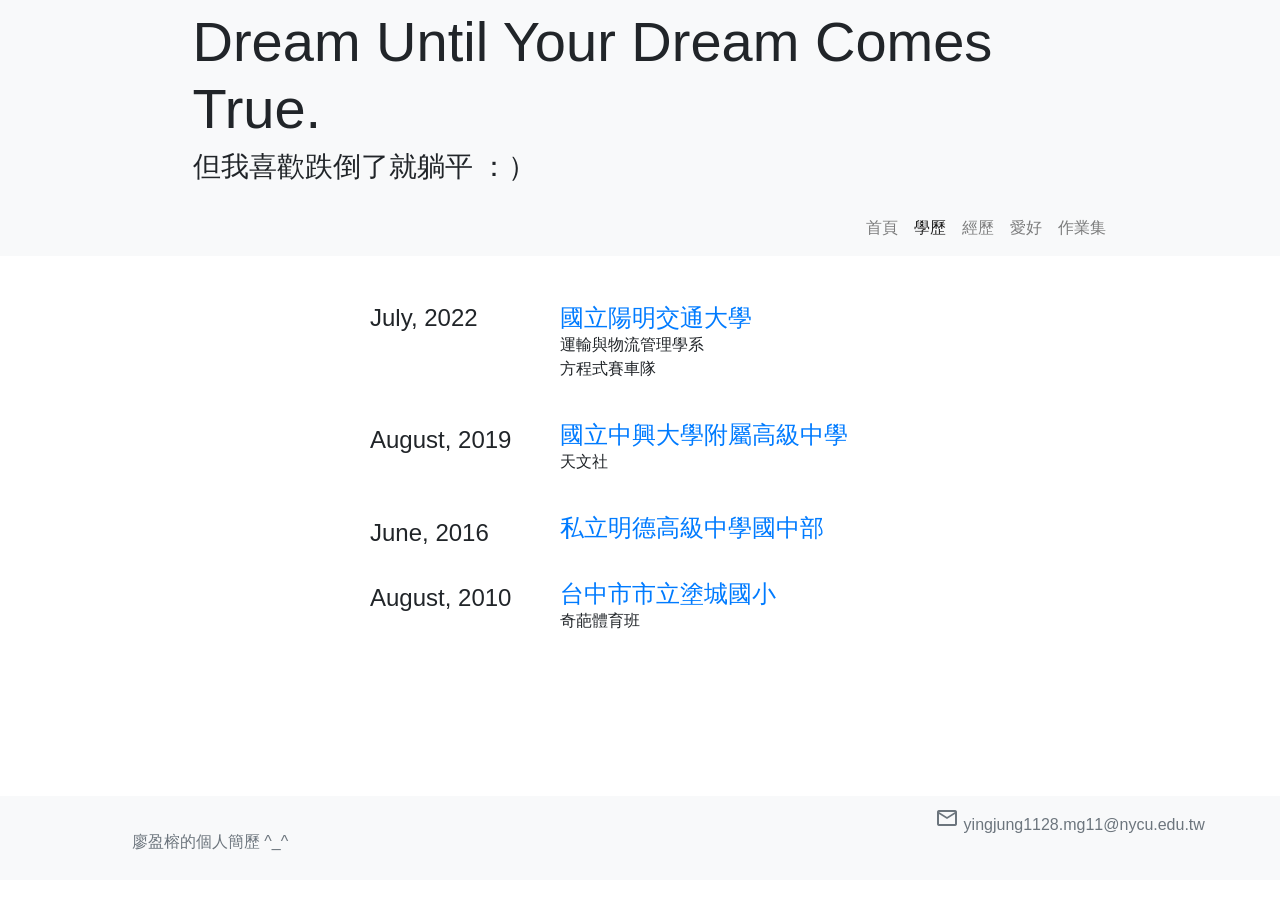
==== academic.html @ 8d72f8f0 "v1.1" ====
<!DOCTYPE html>
<html lang="en">

<head>
  <meta charset="UTF-8">
  <meta name="viewport" content="width=device-width, initial-scale=1.0">

  <link rel="stylesheet"
    href="https://fonts.googleapis.com/css2?family=Material+Symbols+Outlined:opsz,wght,FILL,GRAD@40,400,0,0" />
  <link rel="stylesheet" href="https://cdn.jsdelivr.net/npm/bootstrap@4.4.1/dist/css/bootstrap.min.css"
    integrity="sha384-Vkoo8x4CGsO3+Hhxv8T/Q5PaXtkKtu6ug5TOeNV6gBiFeWPGFN9MuhOf23Q9Ifjh" crossorigin="anonymous">
  <link rel="stylesheet" href="./my_style.css">

  <title>廖盈榕的個人簡歷</title>
</head>


<header>
  <nav class="navbar navbar-expand-lg navbar-light bg-light">
    <div class="container">
      <div class="col-1"></div>
      <div class="col-10">
        <h2 class="display-4"> Dream Until Your Dream Comes True.</h2>
        <h3> 但我喜歡跌倒了就躺平 ：）</h3>
      </div>
      <div class="col-1"></div>
    </div>
  </nav>
</header>


<body>
  <nav class="navbar navbar-expand-lg navbar-light bg-light">
    <div class="container-fluid">
      <div class="col"></div>
      <div class="col"></div>
      <div class="col align-end">
        <div class="navbar-nav">
          <a class="nav-link" aria-current="page" href="https://lyj87.github.io/yingjung-resume/">首頁</a>
          <a class="nav-link  active" href="./academic.html">學歷</a>
          <a class="nav-link" href="./experience.html">經歷</a>
          <a class="nav-link" href="./interest.html">愛好</a>
          <a class="nav-link" href="./project.html">作業集</a>
        </div>
      </div>
    </div>
  </nav>


    <div class="container pb-5" style="min-height: 60vh;">
        <div class="timeline">
            <div class="row"><br><br></div>
            <div class="row">
                <div class="col-3"></div>
                <div class="col-2">
                    <p class="h4 text-end">July, 2022</p>
                </div>
                <div class="col-6">
                    <a class="h4" href="https://www.nycu.edu.tw/nycu/ch/index">國立陽明交通大學</a>
                    <p>運輸與物流管理學系<br>方程式賽車隊</p>
                </div>
            </div>
            <div class="row">
                <div class="col-3"></div>
                <div class="col-2">
                    <p class="h4 text-end"><br>August, 2019</p>
                </div>
                <div class="col-6"><br>
                    <a class="h4" href="https://www.dali.tc.edu.tw/home">國立中興大學附屬高級中學</a>

                    <p>天文社</p>
                </div>

            </div>
            <div class="row">
                <div class="col-3"></div>
                <div class="col-2">
                    <p class="h4 text-end"><br>June, 2016</p>
                </div>
                <div class="col-6"><br>
                    <a class="h4" href="https://www.mdhs.tc.edu.tw/images/junior/index01.asp">私立明德高級中學國中部</a>
                </div>

            </div>
            <div class="row">
                <div class="col-3"></div>
                <div class="col-2">
                    <p class="h4 text-end"><br>August, 2010</p>
                </div>
                <div class="col-6"><br>
                    <a class="h4" href="https://tches.tc.edu.tw/">台中市市立塗城國小</a>
                    <p>奇葩體育班</p>
                </div>
            </div>
        </div>

    </div>

</body>


<footer class="bg-light">
    <div class="row">
        <div class="col-4">
            <p><br>廖盈榕的個人簡歷 ^_^</p>
        </div>
        <div class="col-4"></div>
        <div class="col-4">
            <h6>
                <spam class="material-symbols-outlined">mail</spam> yingjung1128.mg11@nycu.edu.tw
            </h6>
        </div>
    </div>
</footer>


</html>
---- my_style.css ----
.circle {
 	height: 100px;
 	width: 100px;
 	border-radius: 50%;
    text-align: center;
    padding-top: 22px;
	
 }
    
 footer{
    color: #6c757d;
    text-align: center;
    padding: 10px;
    width: 100%;
    }
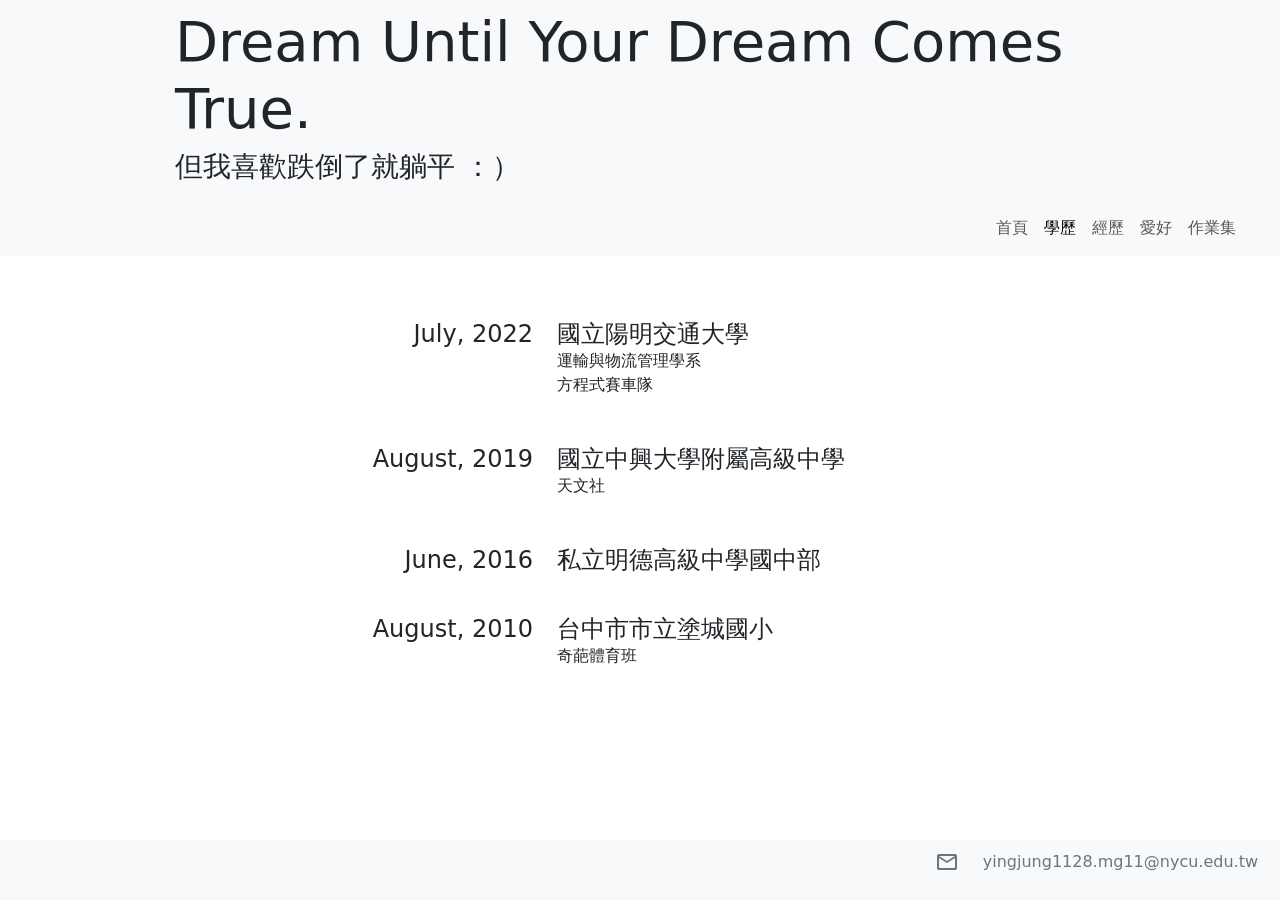
==== commit 812f6d1d: "v1.2" ====
--- a/academic.html
+++ b/academic.html
@@ -4,114 +4,106 @@
 <head>
   <meta charset="UTF-8">
   <meta name="viewport" content="width=device-width, initial-scale=1.0">
-
   <link rel="stylesheet"
     href="https://fonts.googleapis.com/css2?family=Material+Symbols+Outlined:opsz,wght,FILL,GRAD@40,400,0,0" />
-  <link rel="stylesheet" href="https://cdn.jsdelivr.net/npm/bootstrap@4.4.1/dist/css/bootstrap.min.css"
-    integrity="sha384-Vkoo8x4CGsO3+Hhxv8T/Q5PaXtkKtu6ug5TOeNV6gBiFeWPGFN9MuhOf23Q9Ifjh" crossorigin="anonymous">
+  <link href="https://cdn.jsdelivr.net/npm/bootstrap@5.1.0/dist/css/bootstrap.min.css" rel="stylesheet">
   <link rel="stylesheet" href="./my_style.css">
 
   <title>廖盈榕的個人簡歷</title>
 </head>
 
+<body class="min-vh-100 d-flex flex-column">
+  <header>
+    <nav class="navbar navbar-expand-lg navbar-light bg-light">
+      <div class="container">
+        <div class="col-1"></div>
+        <div class="col-10">
+          <h2 class="display-4"> Dream Until Your Dream Comes True.</h2>
+          <h3> 但我喜歡跌倒了就躺平 ：）</h3>
+        </div>
+        <div class="col-1"></div>
+      </div>
+    </nav>
+  </header>
 
-<header>
-  <nav class="navbar navbar-expand-lg navbar-light bg-light">
-    <div class="container">
-      <div class="col-1"></div>
-      <div class="col-10">
-        <h2 class="display-4"> Dream Until Your Dream Comes True.</h2>
-        <h3> 但我喜歡跌倒了就躺平 ：）</h3>
+  <main class="flex-grow-1">
+    <nav class="navbar navbar-expand-lg navbar-light bg-light">
+      <div class="container-fluid d-flex justify-content-end align-end mx-4">
+        <button class="navbar-toggler" type="button" data-bs-toggle="collapse" data-bs-target="#navbarNav"
+          aria-controls="navbarNav" aria-expanded="false" aria-label="Toggle navigation">
+          <span class="navbar-toggler-icon"></span>
+        </button>
+        <div class="collapse navbar-collapse" id="navbarNav">
+          <div class="navbar-nav ms-auto">
+            <a class="nav-link text-end" aria-current="page" href="https://lyj87.github.io/yingjung-resume/">首頁</a>
+            <a class="nav-link text-end active" href="./academic.html">學歷</a>
+            <a class="nav-link text-end" href="./experience.html">經歷</a>
+            <a class="nav-link text-end" href="./interest.html">愛好</a>
+            <a class="nav-link text-end" href="./project.html">作業集</a>
+          </div>
+        </div>
       </div>
-      <div class="col-1"></div>
-    </div>
-  </nav>
-</header>
 
+    </nav>
 
-<body>
-  <nav class="navbar navbar-expand-lg navbar-light bg-light">
-    <div class="container-fluid">
-      <div class="col"></div>
-      <div class="col"></div>
-      <div class="col align-end">
-        <div class="navbar-nav">
-          <a class="nav-link" aria-current="page" href="https://lyj87.github.io/yingjung-resume/">首頁</a>
-          <a class="nav-link  active" href="./academic.html">學歷</a>
-          <a class="nav-link" href="./experience.html">經歷</a>
-          <a class="nav-link" href="./interest.html">愛好</a>
-          <a class="nav-link" href="./project.html">作業集</a>
+    <div class="container pt-5 pb-5">
+      <div class="timeline">
+        <div class="row py-3 align-items-start">
+          <div class="col-2"></div>
+          <div class="col-3 d-flex justify-content-end align-items-start">
+            <p class="h4 text-end">July, 2022</p>
+          </div>
+          <div class="col-6">
+            <a class="h4" href="https://www.nycu.edu.tw/nycu/ch/index" style="text-decoration: none;">國立陽明交通大學</a>
+            <p>運輸與物流管理學系<br>方程式賽車隊</p>
+          </div>
+        </div>
+        <div class="row py-3 align-items-start">
+          <div class="col-2"></div>
+          <div class="col-3 d-flex justify-content-end align-items-start">
+            <p class="h4 text-end">August, 2019</p>
+          </div>
+          <div class="col-6">
+            <a class="h4" href="https://www.dali.tc.edu.tw/home" style="text-decoration: none;">國立中興大學附屬高級中學</a>
+            <p>天文社</p>
+          </div>
+        </div>
+        <div class="row py-3 align-items-start">
+          <div class="col-2"></div>
+          <div class="col-3 d-flex justify-content-end align-items-start">
+            <p class="h4 text-end">June, 2016</p>
+          </div>
+          <div class="col-6">
+            <a class="h4" href="https://www.mdhs.tc.edu.tw/images/junior/index01.asp"
+              style="text-decoration: none;">私立明德高級中學國中部</a>
+          </div>
+        </div>
+        <div class="row py-3 align-items-start">
+          <div class="col-2"></div>
+          <div class="col-3 d-flex justify-content-end align-items-start">
+            <p class="h4 text-end">August, 2010</p>
+          </div>
+          <div class="col-6">
+            <a class="h4" href="https://tches.tc.edu.tw/" style="text-decoration: none;">台中市市立塗城國小</a>
+            <p>奇葩體育班</p>
+          </div>
         </div>
       </div>
     </div>
-  </nav>
+  </main>
 
+  <footer class="bg-light">
+    <div class="container-fluid d-flex justify-content-end w-100">
+      <p class="d-flex align-items-center">
+        <span class="material-symbols-outlined">mail</span>
+        <span class="ms-2">&emsp;yingjung1128.mg11@nycu.edu.tw</span>
+      </p>
+    </div>
+  </footer>
 
-    <div class="container pb-5" style="min-height: 60vh;">
-        <div class="timeline">
-            <div class="row"><br><br></div>
-            <div class="row">
-                <div class="col-3"></div>
-                <div class="col-2">
-                    <p class="h4 text-end">July, 2022</p>
-                </div>
-                <div class="col-6">
-                    <a class="h4" href="https://www.nycu.edu.tw/nycu/ch/index">國立陽明交通大學</a>
-                    <p>運輸與物流管理學系<br>方程式賽車隊</p>
-                </div>
-            </div>
-            <div class="row">
-                <div class="col-3"></div>
-                <div class="col-2">
-                    <p class="h4 text-end"><br>August, 2019</p>
-                </div>
-                <div class="col-6"><br>
-                    <a class="h4" href="https://www.dali.tc.edu.tw/home">國立中興大學附屬高級中學</a>
-
-                    <p>天文社</p>
-                </div>
-
-            </div>
-            <div class="row">
-                <div class="col-3"></div>
-                <div class="col-2">
-                    <p class="h4 text-end"><br>June, 2016</p>
-                </div>
-                <div class="col-6"><br>
-                    <a class="h4" href="https://www.mdhs.tc.edu.tw/images/junior/index01.asp">私立明德高級中學國中部</a>
-                </div>
-
-            </div>
-            <div class="row">
-                <div class="col-3"></div>
-                <div class="col-2">
-                    <p class="h4 text-end"><br>August, 2010</p>
-                </div>
-                <div class="col-6"><br>
-                    <a class="h4" href="https://tches.tc.edu.tw/">台中市市立塗城國小</a>
-                    <p>奇葩體育班</p>
-                </div>
-            </div>
-        </div>
-
-    </div>
-
+  <script src="https://code.jquery.com/jquery-3.6.0.min.js"></script>
+  <script src="https://cdn.jsdelivr.net/npm/popper.js@1.16.0/dist/umd/popper.min.js"></script>
+  <script src="https://cdn.jsdelivr.net/npm/bootstrap@5.1.0/dist/js/bootstrap.bundle.min.js"></script>
 </body>
 
-
-<footer class="bg-light">
-    <div class="row">
-        <div class="col-4">
-            <p><br>廖盈榕的個人簡歷 ^_^</p>
-        </div>
-        <div class="col-4"></div>
-        <div class="col-4">
-            <h6>
-                <spam class="material-symbols-outlined">mail</spam> yingjung1128.mg11@nycu.edu.tw
-            </h6>
-        </div>
-    </div>
-</footer>
-
-
 </html>
--- a/my_style.css
+++ b/my_style.css
@@ -1,16 +1,16 @@
 .circle {
- 	height: 100px;
- 	width: 100px;
- 	border-radius: 50%;
-    text-align: center;
-    padding-top: 22px;
-	
- }
-    
- footer{
-    color: #6c757d;
-    text-align: center;
-    padding: 10px;
-    width: 100%;
-    }
+   height: 100px;
+   width: 100px;
+   border-radius: 50%;
+   text-align: center;
+   padding-top: 22px;
 
+}
+
+footer {
+   color: #6c757d;
+   text-align: center;
+   padding: 10px;
+   width: 100%;
+   bottom: 0;
+}
